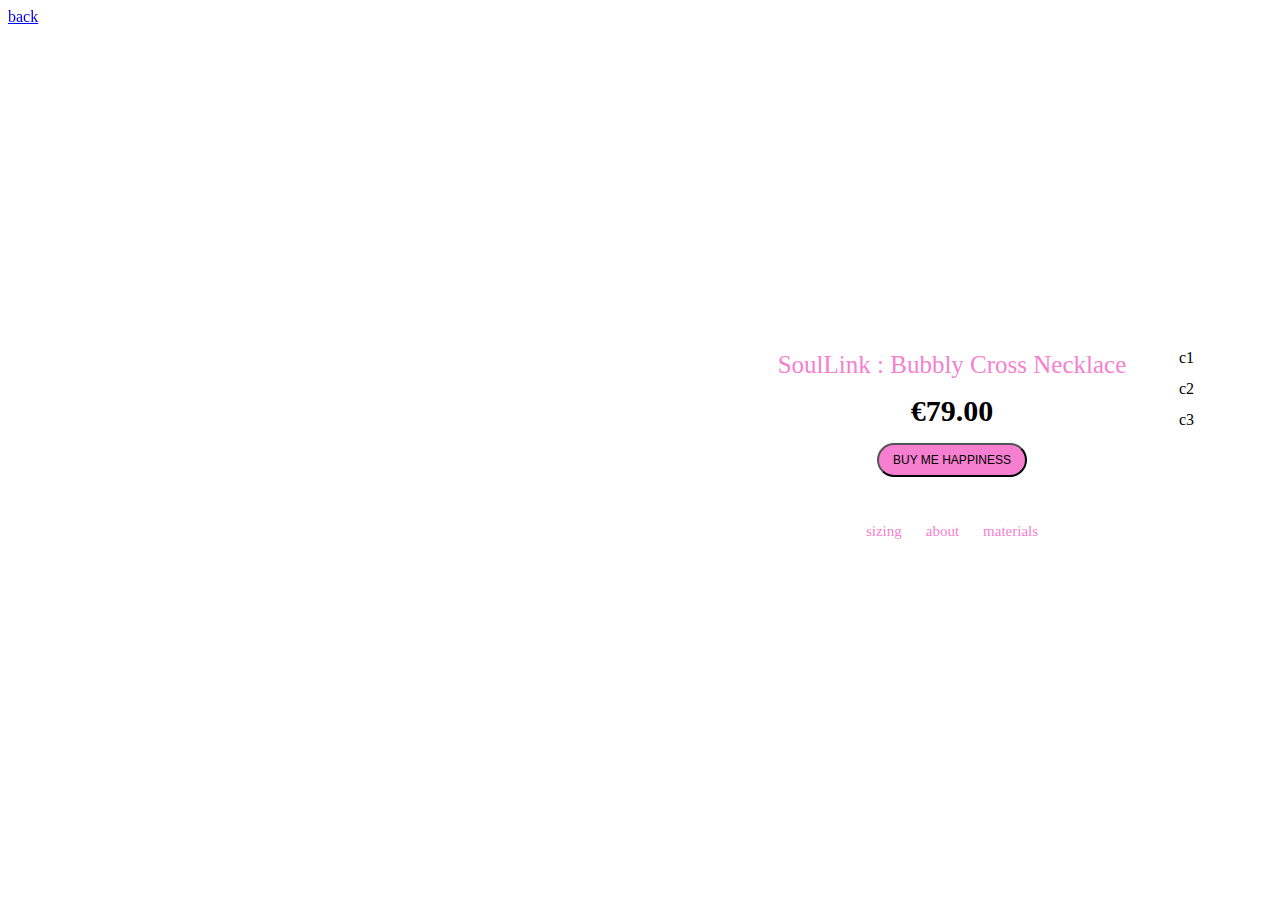
==== index.html @ f0e6eb86 "Update index.html" ====
<!DOCTYPE html>
<html>
    <head>
        <link rel="shortcut icon" type="x-icon" href="img/avatars-000319456286-0gz6ig-t500x500.jpg">
        <meta charset="utf-8">
        <meta name="viewport" content="width=device-width, initial-scale=1">
        <title>mojito</title>
        <link rel="stylesheet" href="style.css">
       
    </head>
    
    </body>

       <a class="back" href="index.html">back</a>
       
       <video class="videobackground" autoplay muted loop src="video/my 1.mp4" type="video/mp4"></video>

       <div>
        <ul class="legacy">
            <li><a href="">Contact</a></li>
            <li><a href="">Legal</a></li>
            <li><a href="">About</a></li>
        </ul> 
       </div>
       <div class="buy prevent-select">
            <ul >
                <li class="heading">SoulLink : Bubbly Cross Necklace</li>
                <!-- <li class="discription">Crafted to embody <span style="color: rgb(255, 171, 227);">elegance</span>  with <span style="color: rgb(255, 171, 227);">contemporary allure.</span> It's a reservoir of subtle <span style="color: rgb(255, 171, 227);">energy</span> waiting to be <span style="color: rgb(255, 171, 227);">tapped into.</span>
                    <br>As you go about your day, you may <span style="color:rgb(255, 171, 227);">notice</span> a <span style="color: rgb(255, 171, 227);">newfound clarity</span> of <span style="color: rgb(255, 171, 227);">thought</span> and a sense of <span style="color: rgb(255, 171, 227);">calm </span>amidst life's chaos.
                <br><br>"<span style="color: rgb(246, 127, 208);">SoulLink</span>: Wear Your Connection, Feel Your Power!"</li>
                -->
                <li class="price">€79.00</li>
                <li><button>BUY ME HAPPINESS </button></li>
            </ul>
            <div onclick="popsizing(this)"  class="sizing ">sizing</div>
            <div onclick="popupmaterial()" class="sizing ">about</div>
            <div  class="sizing">materials</div>

            <div  class="sizing2">whatever it fits everybody!</div>

            <div class="materials2">Crafted to embody <span style="color: rgb(255, 171, 227);">elegance</span>  with <span style="color: rgb(255, 171, 227);">contemporary allure.</span> It's a reservoir of subtle <span style="color: rgb(255, 171, 227);">energy</span> waiting to be <span style="color: rgb(255, 171, 227);">tapped into.</span>
                <br>As you go about your day, you may <span style="color:rgb(255, 171, 227);">notice</span> a <span style="color: rgb(255, 171, 227);">newfound clarity</span> of <span style="color: rgb(255, 171, 227);">thought</span> and a sense of <span style="color: rgb(255, 171, 227);">calm </span>amidst life's chaos.
            <br><br>"<span style="color: rgb(250, 197, 233);">SoulLink</span> : Leaving You Breathless!"</div>
            
            <ul class="colors">
                <li>c1</li>
                <li>c2</li>
                <li>c3</li>
            </ul>
            <ul class="legacy">
                <li><a href="">Contact</a></li>
                <li><a href="">Legal</a></li>
                <li><a href="">About</a></li>
            </ul> 
        </div>
        
    </body>
    

    <script>
        
        const sizing = document.querySelector('.sizing2')
        const materials = document.querySelector('.materials2')
        const background = document.querySelector('.videobackground')

       function popsizing(ye){
            sizing.classList.toggle('open');
            materials.classList.remove('open');
            
        }
        
        function popupmaterial(){
            materials.classList.toggle('open');
            sizing.classList.remove('open');
        }

        background.addEventListener('click', closeall)

        function closeall(){
            materials.classList.remove('open');
            sizing.classList.remove('open');
        }

    </script>
</html>
---- style.css ----
.videobackground{
    top: 0px;
    left: 0;
    position: absolute;
    z-index: -2;   
    
}

@media (min-aspect-ratio: 16/9){
    .videobackground{
        width: 100%;
        height: auto;
    }

    
}
@media (max-aspect-ratio: 16/9){
    .videobackground{
        width: auto;
        height: 100%;
    }

    
}
.prevent-select {
    -webkit-user-select: none; 
    -ms-user-select: none; 
    user-select: none; 
}

.back{
    position: fixed;
}

.buy{
   
    display: block;
    position: absolute;
    background: rgba(255, 255, 255, 0.368);
    width: 400px;
    
    top: 35vh;
    right: 10vw;
    list-style: none;
    text-align: center;

}
.buy ul{
    
    list-style: none;
    text-align: center;
    padding: 5px;
}
.buy li{
    margin: 15px;

}
.heading{
    font-size:25px;
    color: rgb(246, 127, 208);
    font-weight: 500;
    margin: 10px;

}
.price{
    font-size: 30px;
    font-weight: 900;
}
.discription{
    font-size:  10px;
    color: rgb(255, 255, 255);
}
.buy li button{
    
    padding: 8px;
    background: rgb(246, 127, 208);
    width: 150px;
    font-size:  12px;
    font-weight: 500;
    border-radius: 100px;

    
}
.sizing{
    position: relative;
    font-size:  15px;
    background: rgba(247, 129, 218, 0);
    display: inline-flex;
    padding: 10px;
    color: rgb(246, 127, 208);
    
    
}
.sizing2{
  display: none;
  position: absolute;
  background: rgba(255, 255, 255, 0.221);
  float: left;
  left: 0;
  width: 370px;
  bottom: -70px;
  font-size:  15px;
  padding: 15px;
  text-align: left;
  color: white;

}
.sizing2.open{
    display: block;
}
.materials2.open{
    display: block;
}
.materials2{
  display: none;
  position: absolute;
  background: rgba(143, 143, 219, 0.201);
  float: left;
  width: 370px;
  bottom: -140;
  font-size:  15px;
  padding: 15px;
  text-align: left;
  color: white;
}   
.colors{
    position: absolute;
    display: block;
    top: 0px;
    right: -60px;
    background: rgba(255, 255, 255, 0.356);
    

}
.colors li{
    margin: 13px;
    

}


.legacy{
    position: fixed;

    display: inline-flex;
    width: 100%;
    justify-content: center;
    bottom: 2px;
    
}
.legacy li{
    list-style: none;
    margin: 5px;
    
}
.legacy a{
    font-size: 1vw;
    text-decoration: none;
    color: white;
}
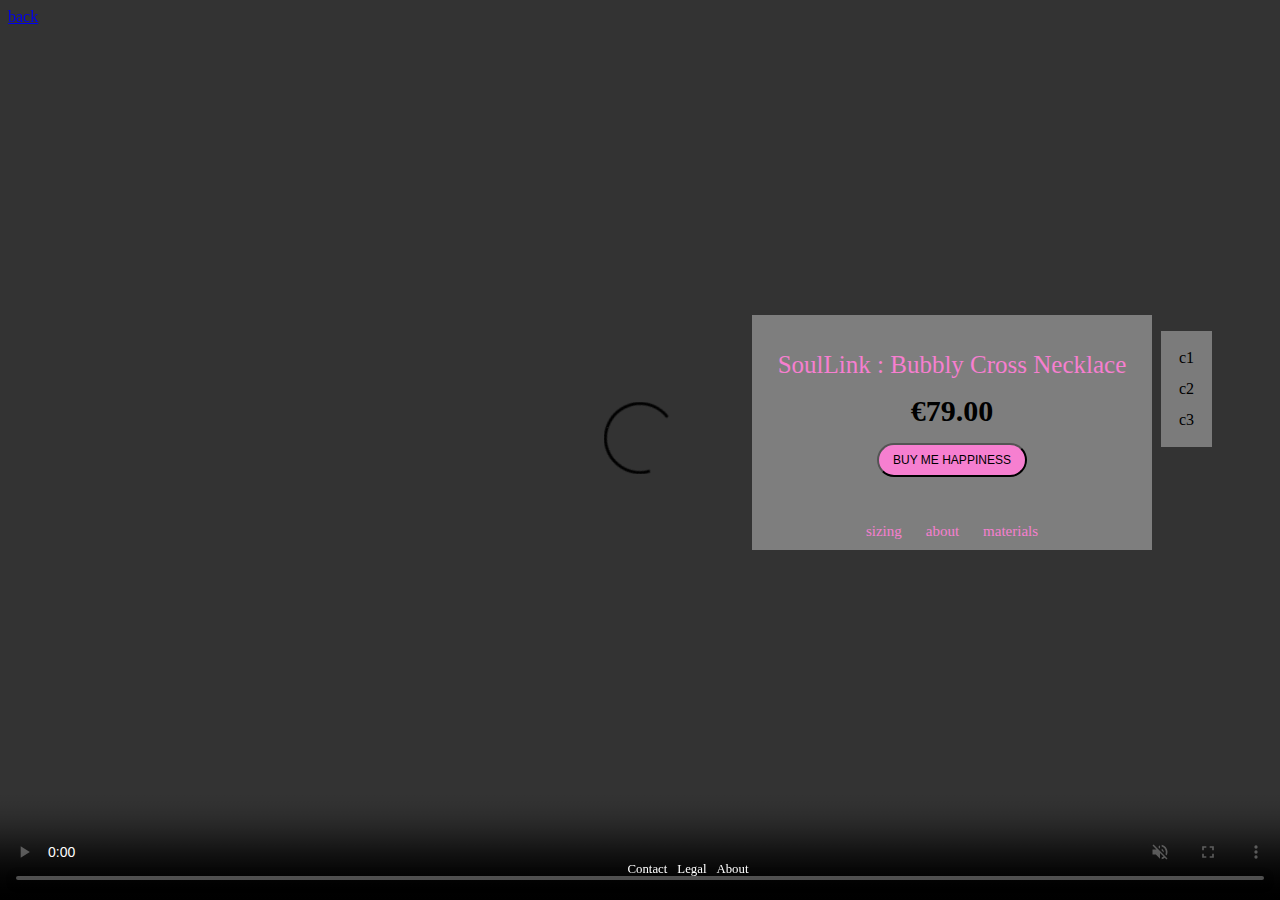
==== commit 5b881810: "Update index.html" ====
--- a/index.html
+++ b/index.html
@@ -13,7 +13,7 @@
 
        <a class="back" href="index.html">back</a>
        
-       <video class="videobackground" autoplay muted loop src="video/my 1.mp4" type="video/mp4"></video>
+       <video class="videobackground" controls="" width="800" height="500" muted="" loop="" autoplay=""> <source src="https://github.com/lavenderboyslush/lavender/tree/f0e6eb86022353d64adbff774576552640754abf/video/my 1.mp4" type="video/mp4" ></video>
 
        <div>
         <ul class="legacy">
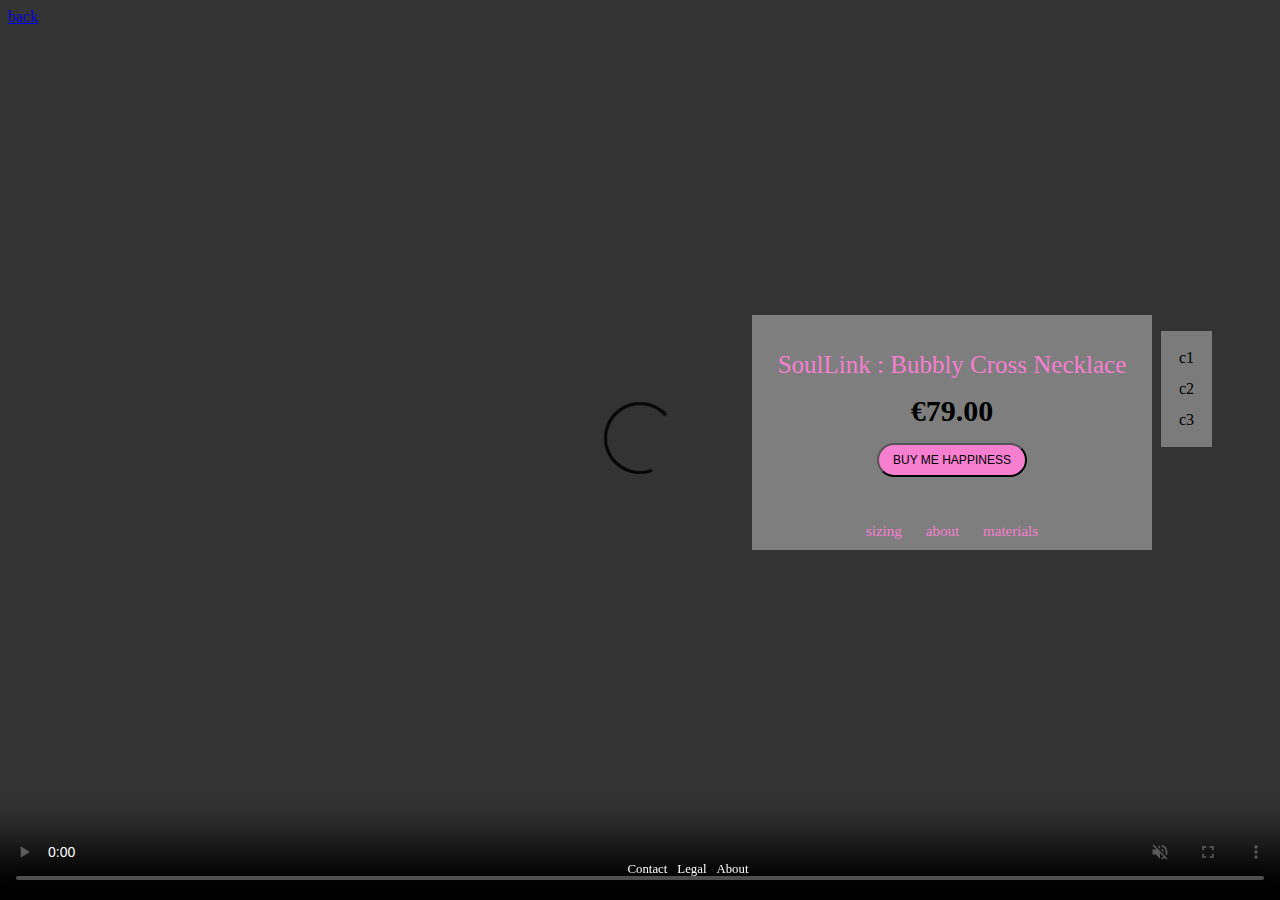
==== commit 7ed9c83d: "Update index.html" ====
--- a/index.html
+++ b/index.html
@@ -13,7 +13,7 @@
 
        <a class="back" href="index.html">back</a>
        
-       <video class="videobackground" controls="" width="800" height="500" muted="" loop="" autoplay=""> <source src="https://github.com/lavenderboyslush/lavender/tree/f0e6eb86022353d64adbff774576552640754abf/video/my 1.mp4" type="video/mp4" ></video>
+       <video class="videobackground" controls="" width="800" height="500" muted="" loop="" autoplay=""> <source src="https://github.com/lavenderboyslush/lavender/tree/f0e6eb86022353d64adbff774576552640754abf/video/my 1.mp4" type="mp4" ></video>
 
        <div>
         <ul class="legacy">
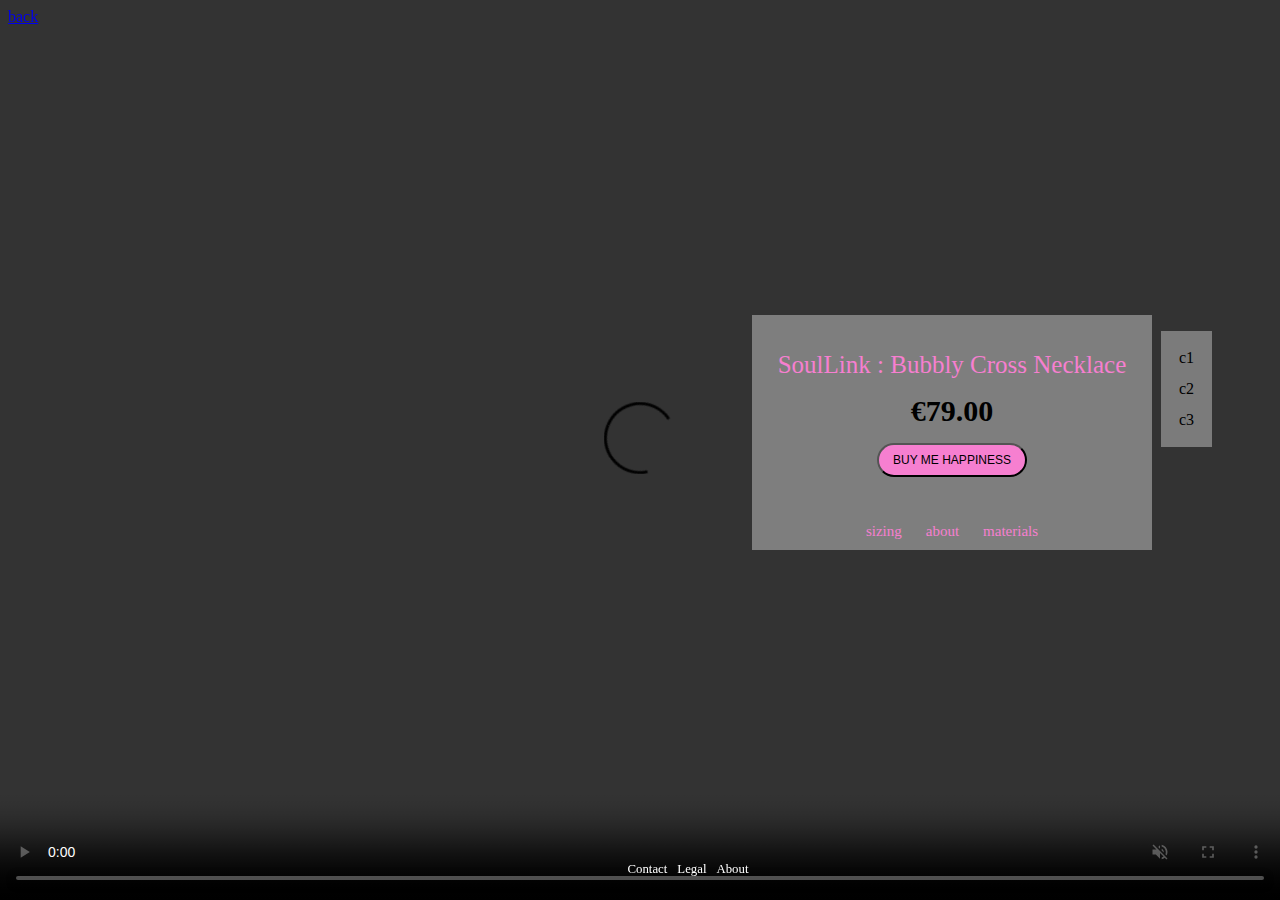
==== commit ca24921c: "Update index.html" ====
--- a/index.html
+++ b/index.html
@@ -13,7 +13,7 @@
 
        <a class="back" href="index.html">back</a>
        
-       <video class="videobackground" controls="" width="800" height="500" muted="" loop="" autoplay=""> <source src="https://github.com/lavenderboyslush/lavender/tree/f0e6eb86022353d64adbff774576552640754abf/video/my 1.mp4" type="mp4" ></video>
+       <video class="videobackground" controls="" width="800" height="500" muted="" loop="" autoplay=""> <source src="https://github.com/lavenderboyslush/lavender/tree/f0e6eb86022353d64adbff774576552640754abf/video/my 1.mp4" type="video/mp4" ></video>
 
        <div>
         <ul class="legacy">
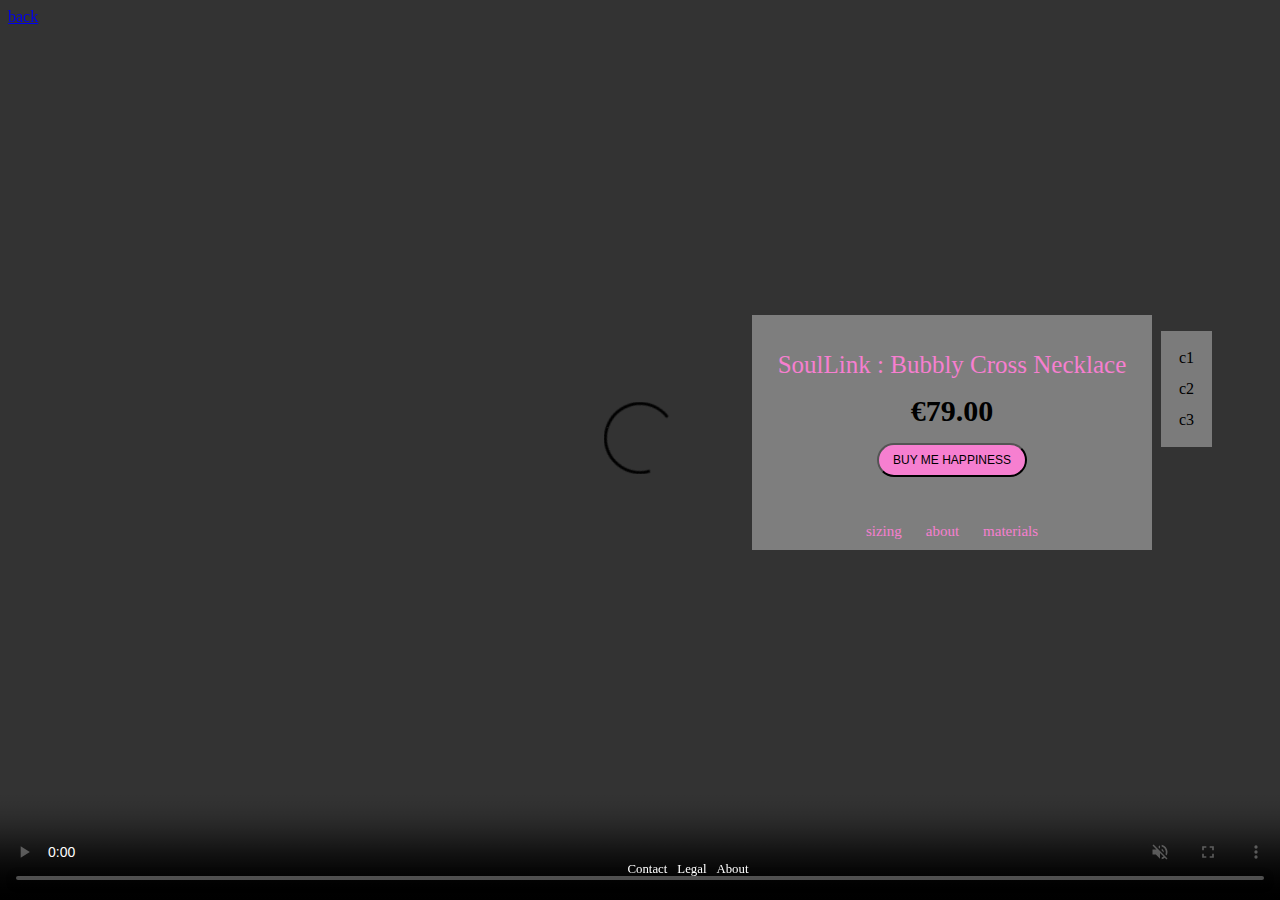
==== commit 4df35f71: "Update index.html" ====
--- a/index.html
+++ b/index.html
@@ -13,7 +13,7 @@
 
        <a class="back" href="index.html">back</a>
        
-       <video class="videobackground" controls="" width="800" height="500" muted="" loop="" autoplay=""> <source src="https://github.com/lavenderboyslush/lavender/tree/f0e6eb86022353d64adbff774576552640754abf/video/my 1.mp4" type="video/mp4" ></video>
+       <video class="videobackground" controls="" width="800" height="500" muted="" loop="" autoplay=""><source src="./video/my 1.mp4" type="video/mp4"></video>
 
        <div>
         <ul class="legacy">
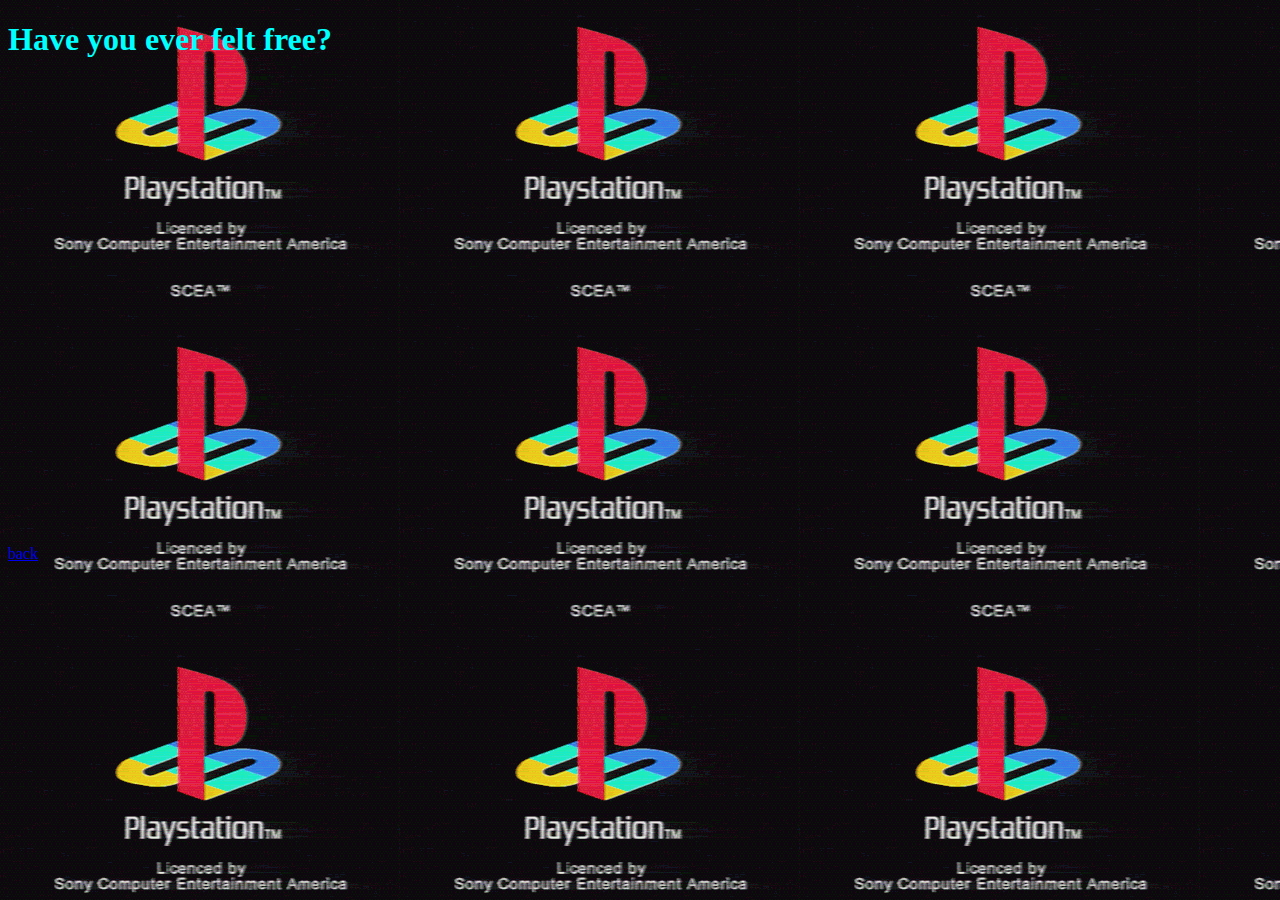
==== commit 5f355e40: "Add files via upload" ====
--- a/index.html
+++ b/index.html
@@ -1,86 +1,22 @@
 <!DOCTYPE html>
 <html>
     <head>
-        <link rel="shortcut icon" type="x-icon" href="img/avatars-000319456286-0gz6ig-t500x500.jpg">
         <meta charset="utf-8">
         <meta name="viewport" content="width=device-width, initial-scale=1">
         <title>mojito</title>
-        <link rel="stylesheet" href="style.css">
-       
+        <style>
+            
+        </style>
     </head>
     
+    <body background="img/ps1.gif">
+
     </body>
+    <h1 style="color: aqua; ">Have you ever felt free?</h1>
+    <div style="overflow:hidden;position: relative;"><iframe frameborder="0" scrolling="no" marginheight="0" marginwidth="0"width="800" height="443" type="text/html" src="https://www.youtube.com/embed/IXDypGspXR8?autoplay=0&fs=0&iv_load_policy=3&showinfo=0&rel=0&cc_load_policy=0&start=0&end=0"></iframe><div style="position: absolute;bottom: 10px;left: 0;right: 0;margin-left: auto;margin-right: auto;color: #000;text-align: center;"><div style="overflow: auto; position: absolute; height: 0pt; width: 0pt;">Generated by <a href="https://www.embedista.com/embed-youtube-video">Embed Youtube Video</a> online</div><script type="text/javascript" src="https://www.embedista.com/j/ytvideo.js"></script></div><style>.newst{position:relative;text-align:right;height:420px;width:520px;} #gmap_canvas img{max-width:none!important;background:none!important}</style></div><br />
 
-       <a class="back" href="index.html">back</a>
+    <a href="index.html">back</a>
        
-       <video class="videobackground" controls="" width="800" height="500" muted="" loop="" autoplay=""><source src="./video/my 1.mp4" type="video/mp4"></video>
-
-       <div>
-        <ul class="legacy">
-            <li><a href="">Contact</a></li>
-            <li><a href="">Legal</a></li>
-            <li><a href="">About</a></li>
-        </ul> 
-       </div>
-       <div class="buy prevent-select">
-            <ul >
-                <li class="heading">SoulLink : Bubbly Cross Necklace</li>
-                <!-- <li class="discription">Crafted to embody <span style="color: rgb(255, 171, 227);">elegance</span>  with <span style="color: rgb(255, 171, 227);">contemporary allure.</span> It's a reservoir of subtle <span style="color: rgb(255, 171, 227);">energy</span> waiting to be <span style="color: rgb(255, 171, 227);">tapped into.</span>
-                    <br>As you go about your day, you may <span style="color:rgb(255, 171, 227);">notice</span> a <span style="color: rgb(255, 171, 227);">newfound clarity</span> of <span style="color: rgb(255, 171, 227);">thought</span> and a sense of <span style="color: rgb(255, 171, 227);">calm </span>amidst life's chaos.
-                <br><br>"<span style="color: rgb(246, 127, 208);">SoulLink</span>: Wear Your Connection, Feel Your Power!"</li>
-                -->
-                <li class="price">€79.00</li>
-                <li><button>BUY ME HAPPINESS </button></li>
-            </ul>
-            <div onclick="popsizing(this)"  class="sizing ">sizing</div>
-            <div onclick="popupmaterial()" class="sizing ">about</div>
-            <div  class="sizing">materials</div>
-
-            <div  class="sizing2">whatever it fits everybody!</div>
-
-            <div class="materials2">Crafted to embody <span style="color: rgb(255, 171, 227);">elegance</span>  with <span style="color: rgb(255, 171, 227);">contemporary allure.</span> It's a reservoir of subtle <span style="color: rgb(255, 171, 227);">energy</span> waiting to be <span style="color: rgb(255, 171, 227);">tapped into.</span>
-                <br>As you go about your day, you may <span style="color:rgb(255, 171, 227);">notice</span> a <span style="color: rgb(255, 171, 227);">newfound clarity</span> of <span style="color: rgb(255, 171, 227);">thought</span> and a sense of <span style="color: rgb(255, 171, 227);">calm </span>amidst life's chaos.
-            <br><br>"<span style="color: rgb(250, 197, 233);">SoulLink</span> : Leaving You Breathless!"</div>
-            
-            <ul class="colors">
-                <li>c1</li>
-                <li>c2</li>
-                <li>c3</li>
-            </ul>
-            <ul class="legacy">
-                <li><a href="">Contact</a></li>
-                <li><a href="">Legal</a></li>
-                <li><a href="">About</a></li>
-            </ul> 
-        </div>
-        
     </body>
-    
-
-    <script>
-        
-        const sizing = document.querySelector('.sizing2')
-        const materials = document.querySelector('.materials2')
-        const background = document.querySelector('.videobackground')
-
-       function popsizing(ye){
-            sizing.classList.toggle('open');
-            materials.classList.remove('open');
-            
-        }
-        
-        function popupmaterial(){
-            materials.classList.toggle('open');
-            sizing.classList.remove('open');
-        }
-
-        background.addEventListener('click', closeall)
-
-        function closeall(){
-            materials.classList.remove('open');
-            sizing.classList.remove('open');
-        }
-
-    </script>
 </html>
 
